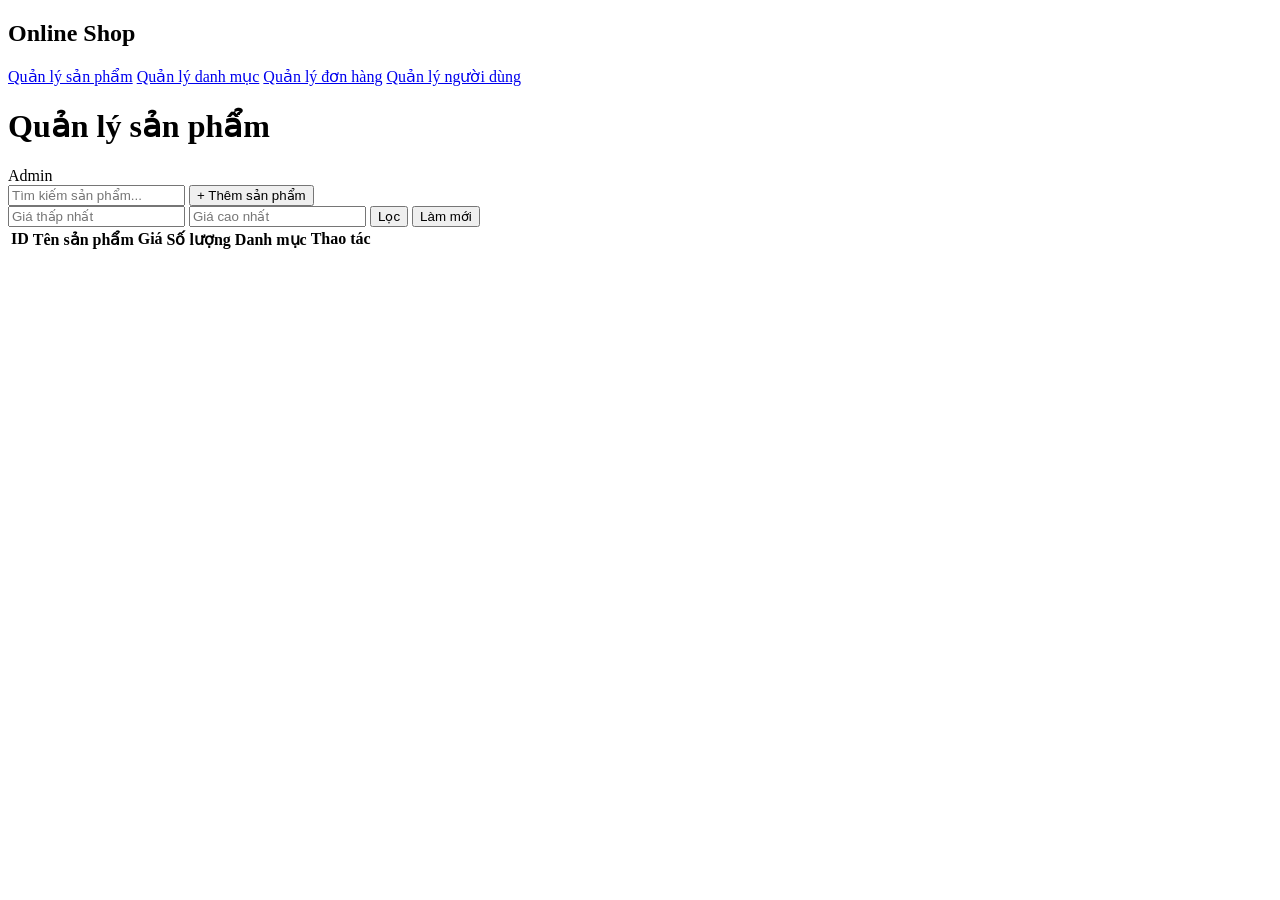
==== src/main/resources/templates/admin/products.html @ dadb251e "Create Web Interface, changes Security config for easy access without compromising safety or securit" ====
<!DOCTYPE html>
<html lang="vi" xmlns:th="http://www.thymeleaf.org">
<head>
    <meta charset="UTF-8">
    <meta name="viewport" content="width=device-width, initial-scale=1.0">
    <title>Admin - Quản lý sản phẩm</title>

    <link rel="stylesheet" th:href="@{/css/admin.css}">
</head>
<body>

    <div class="admin-container">

        <aside class="sidebar">
            <h2>Online Shop</h2>

            <nav>
                <a href="#" class="active">Quản lý sản phẩm</a>
                <a href="#">Quản lý danh mục</a>
                <a href="#">Quản lý đơn hàng</a>
                <a href="#">Quản lý người dùng</a>
            </nav>
        </aside>

        <main class="main-content">

            <header class="topbar">
                <h1>Quản lý sản phẩm</h1>
                <span>Admin</span>
            </header>

            <section class="content">

                <div class="toolbar">
                    <input
                        type="text"
                        id="searchInput"
                        placeholder="Tìm kiếm sản phẩm..."
                    >

                    <button id="addProductBtn">
                        + Thêm sản phẩm
                    </button>
                </div>

                <div class="filter">
                    <input
                        type="number"
                        id="minPrice"
                        placeholder="Giá thấp nhất"
                    >

                    <input
                        type="number"
                        id="maxPrice"
                        placeholder="Giá cao nhất"
                    >

                    <button id="filterBtn">Lọc</button>
                    <button id="resetBtn">Làm mới</button>
                </div>

                <div class="table-container">
                    <table>
                        <thead>
                            <tr>
                                <th>ID</th>
                                <th>Tên sản phẩm</th>
                                <th>Giá</th>
                                <th>Số lượng</th>
                                <th>Danh mục</th>
                                <th>Thao tác</th>
                            </tr>
                        </thead>

                        <tbody id="productTableBody">
                            <!-- JavaScript sẽ hiển thị dữ liệu tại đây -->
                        </tbody>
                    </table>
                </div>

            </section>

        </main>

    </div>

    <script th:src="@{/js/admin.js}"></script>
</body>
</html>
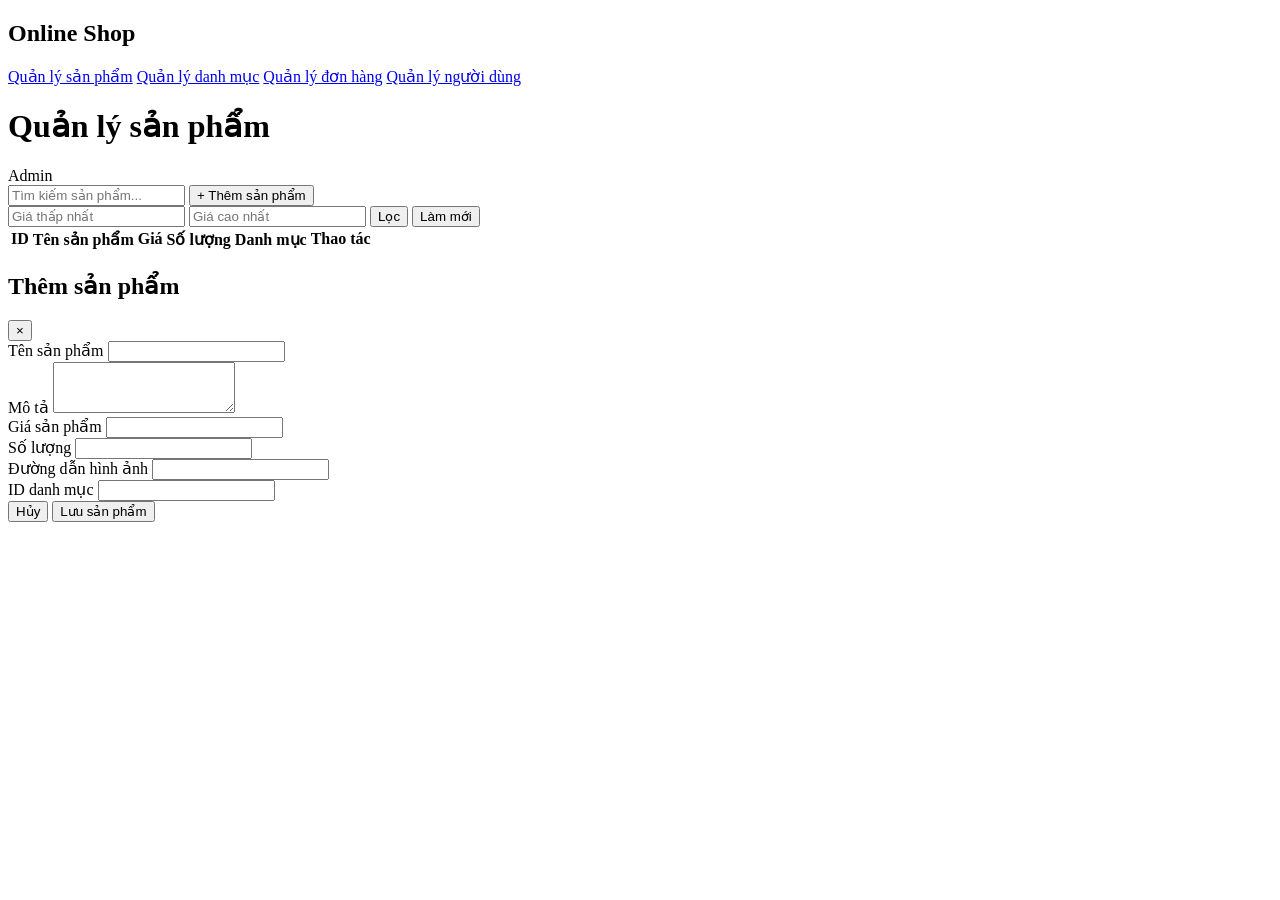
==== commit c6bc9831: "Added Category, improved Adminheadpage" ====
--- a/src/main/resources/templates/admin/products.html
+++ b/src/main/resources/templates/admin/products.html
@@ -83,6 +83,90 @@
 
         </main>
 
+        <!-- Modal thêm / sửa sản phẩm -->
+        <div id="productModal" class="modal hidden">
+            <div class="modal-content">
+
+                <div class="modal-header">
+                    <h2 id="modalTitle">Thêm sản phẩm</h2>
+                    <button type="button" id="closeModalBtn">&times;</button>
+                </div>
+
+                <form id="productForm">
+
+                    <div class="form-group">
+                        <label for="productName">Tên sản phẩm</label>
+                        <input
+                            type="text"
+                            id="productName"
+                            required
+                        >
+                    </div>
+
+                    <div class="form-group">
+                        <label for="productDescription">Mô tả</label>
+                        <textarea
+                            id="productDescription"
+                            rows="3"
+                        ></textarea>
+                    </div>
+
+                    <div class="form-group">
+                        <label for="productPrice">Giá sản phẩm</label>
+                        <input
+                            type="number"
+                            id="productPrice"
+                            min="0"
+                            step="0.01"
+                            required
+                        >
+                    </div>
+
+                    <div class="form-group">
+                        <label for="productQuantity">Số lượng</label>
+                        <input
+                            type="number"
+                            id="productQuantity"
+                            min="0"
+                            step="1"
+                            required
+                        >
+                    </div>
+
+                    <div class="form-group">
+                        <label for="productImageUrl">Đường dẫn hình ảnh</label>
+                        <input
+                            type="text"
+                            id="productImageUrl"
+                        >
+                    </div>
+
+                    <div class="form-group">
+                        <label for="productCategoryId">ID danh mục</label>
+                        <input
+                            type="number"
+                            id="productCategoryId"
+                            min="1"
+                            step="1"
+                            required
+                        >
+                    </div>
+
+                    <div class="modal-actions">
+                        <button type="button" id="cancelModalBtn">
+                            Hủy
+                        </button>
+
+                        <button type="submit" id="saveProductBtn">
+                            Lưu sản phẩm
+                        </button>
+                    </div>
+
+                </form>
+
+            </div>
+        </div>
+
     </div>
 
     <script th:src="@{/js/admin.js}"></script>
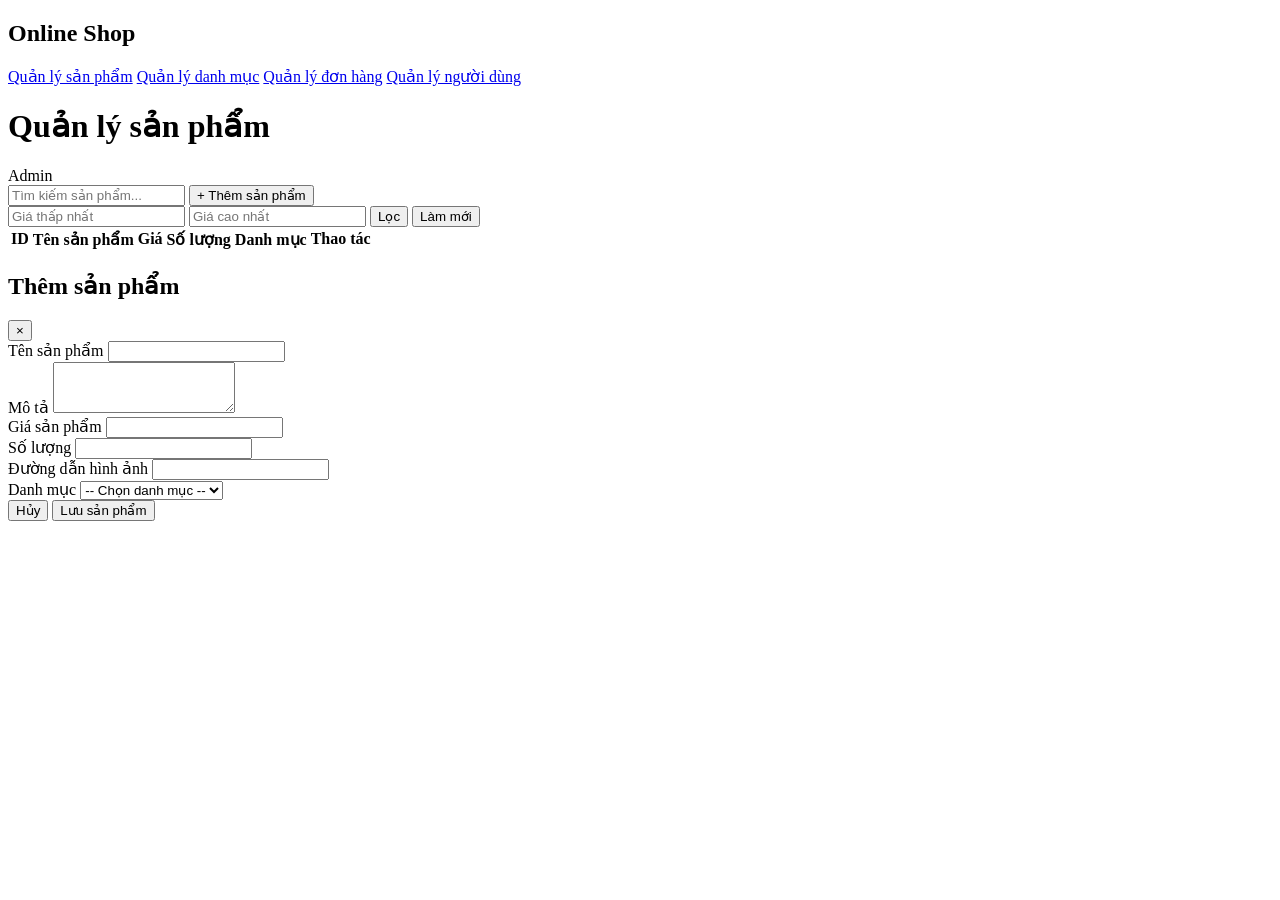
==== commit e5ac5e5c: "Added management page for Categories" ====
--- a/src/main/resources/templates/admin/products.html
+++ b/src/main/resources/templates/admin/products.html
@@ -1,5 +1,6 @@
 <!DOCTYPE html>
 <html lang="vi" xmlns:th="http://www.thymeleaf.org">
+
 <head>
     <meta charset="UTF-8">
     <meta name="viewport" content="width=device-width, initial-scale=1.0">
@@ -7,6 +8,7 @@
 
     <link rel="stylesheet" th:href="@{/css/admin.css}">
 </head>
+
 <body>
 
     <div class="admin-container">
@@ -15,8 +17,8 @@
             <h2>Online Shop</h2>
 
             <nav>
-                <a href="#" class="active">Quản lý sản phẩm</a>
-                <a href="#">Quản lý danh mục</a>
+                <a href="/admin/products" class="active">Quản lý sản phẩm</a>
+                <a href="/admin/categories">Quản lý danh mục</a>
                 <a href="#">Quản lý đơn hàng</a>
                 <a href="#">Quản lý người dùng</a>
             </nav>
@@ -32,11 +34,7 @@
             <section class="content">
 
                 <div class="toolbar">
-                    <input
-                        type="text"
-                        id="searchInput"
-                        placeholder="Tìm kiếm sản phẩm..."
-                    >
+                    <input type="text" id="searchInput" placeholder="Tìm kiếm sản phẩm...">
 
                     <button id="addProductBtn">
                         + Thêm sản phẩm
@@ -44,17 +42,9 @@
                 </div>
 
                 <div class="filter">
-                    <input
-                        type="number"
-                        id="minPrice"
-                        placeholder="Giá thấp nhất"
-                    >
+                    <input type="number" id="minPrice" placeholder="Giá thấp nhất">
 
-                    <input
-                        type="number"
-                        id="maxPrice"
-                        placeholder="Giá cao nhất"
-                    >
+                    <input type="number" id="maxPrice" placeholder="Giá cao nhất">
 
                     <button id="filterBtn">Lọc</button>
                     <button id="resetBtn">Làm mới</button>
@@ -96,60 +86,34 @@
 
                     <div class="form-group">
                         <label for="productName">Tên sản phẩm</label>
-                        <input
-                            type="text"
-                            id="productName"
-                            required
-                        >
+                        <input type="text" id="productName" required>
                     </div>
 
                     <div class="form-group">
                         <label for="productDescription">Mô tả</label>
-                        <textarea
-                            id="productDescription"
-                            rows="3"
-                        ></textarea>
+                        <textarea id="productDescription" rows="3"></textarea>
                     </div>
 
                     <div class="form-group">
                         <label for="productPrice">Giá sản phẩm</label>
-                        <input
-                            type="number"
-                            id="productPrice"
-                            min="0"
-                            step="0.01"
-                            required
-                        >
+                        <input type="number" id="productPrice" min="0" step="0.01" required>
                     </div>
 
                     <div class="form-group">
                         <label for="productQuantity">Số lượng</label>
-                        <input
-                            type="number"
-                            id="productQuantity"
-                            min="0"
-                            step="1"
-                            required
-                        >
+                        <input type="number" id="productQuantity" min="0" step="1" required>
                     </div>
 
                     <div class="form-group">
                         <label for="productImageUrl">Đường dẫn hình ảnh</label>
-                        <input
-                            type="text"
-                            id="productImageUrl"
-                        >
+                        <input type="text" id="productImageUrl">
                     </div>
 
                     <div class="form-group">
-                        <label for="productCategoryId">ID danh mục</label>
-                        <input
-                            type="number"
-                            id="productCategoryId"
-                            min="1"
-                            step="1"
-                            required
-                        >
+                        <label for="productCategoryId">Danh mục</label>
+                        <select id="productCategoryId" required>
+                            <option value="">-- Chọn danh mục --</option>
+                        </select>
                     </div>
 
                     <div class="modal-actions">
@@ -171,4 +135,5 @@
 
     <script th:src="@{/js/admin.js}"></script>
 </body>
+
 </html>
